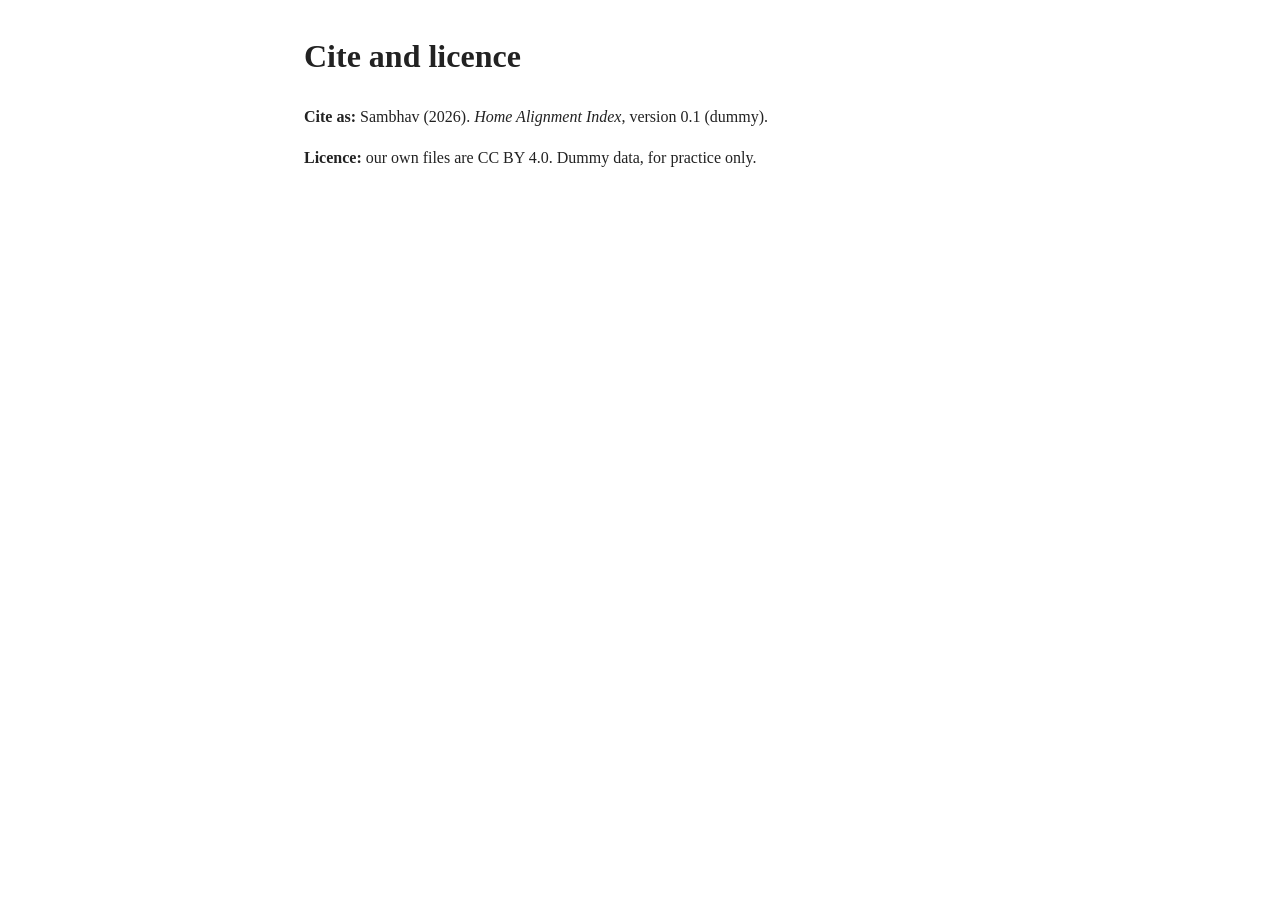
==== docs/cite.html @ 3af64b90 "Add files via upload" ====
<!DOCTYPE html>
<html xmlns="http://www.w3.org/1999/xhtml" lang="en" xml:lang="en"><head>

<meta charset="utf-8">
<meta name="generator" content="quarto-1.11.9">

<meta name="viewport" content="width=device-width, initial-scale=1.0, user-scalable=yes">


<title>Cite and licence – Home Alignment Index</title>
<style>
/* Default styles provided by pandoc.
** See https://pandoc.org/MANUAL.html#variables-for-html for config info.
*/
span.smallcaps{font-variant: small-caps;}
div.columns{display: flex; gap: 1.5em;}
div.column{flex: auto;}
@media screen {
div.columns{gap: min(4vw, 1.5em);}
div.column{overflow-x: auto;}
}
div.hanging-indent{margin-left: 1.5em; text-indent: -1.5em;}
ul.task-list{list-style: none;}
ul.task-list li input[type="checkbox"] {
  width: 0.8em;
  margin: 0 0.8em 0.2em -1em; /* quarto-specific, see https://github.com/quarto-dev/quarto-cli/issues/4556 */ 
  vertical-align: middle;
}
.display.math{display: block; text-align: center; margin: 0.5rem auto;}
</style>


<script src="site_libs/clipboard/clipboard.min.js"></script>
<script src="site_libs/quarto-html/tabby.min.js"></script>
<script src="site_libs/quarto-html/popper.min.js"></script>
<script src="site_libs/quarto-html/tippy.umd.min.js"></script>
<script src="site_libs/quarto-html/anchor.min.js"></script>
<link href="site_libs/quarto-html/tippy.css" rel="stylesheet">
<link href="site_libs/quarto-html/light-border.css" rel="stylesheet">
<link href="site_libs/quarto-html/quarto-html-640605f58ae58ee79329c070719e555b.min.css" rel="stylesheet" append-hash="true" data-mode="light">
<link href="site_libs/quarto-html/quarto-syntax-highlighting-63b5708e65d6cd79cd7618c58d0c21e7.css" rel="stylesheet" id="quarto-text-highlighting-styles">


<link rel="stylesheet" href="style.css">
</head>

<body>


<header id="title-block-header">
<h1 class="title">Cite and licence</h1>

</header>


<p><strong>Cite as:</strong> Sambhav (2026). <em>Home Alignment Index</em>, version 0.1 (dummy).</p>
<p><strong>Licence:</strong> our own files are CC BY 4.0. Dummy data, for practice only.</p>


<script id="quarto-html-after-body" type="application/javascript">
  window.document.addEventListener("DOMContentLoaded", function (event) {
    const tabsets =  window.document.querySelectorAll(".panel-tabset-tabby")
    tabsets.forEach(function(tabset) {
      const tabby = new Tabby('#' + tabset.id);
    });
    const icon = "";
    const anchorJS = new window.AnchorJS();
    anchorJS.options = {
      placement: 'right',
      icon: icon
    };
    anchorJS.add('.anchored');
    const isCodeAnnotation = (el) => {
      for (const clz of el.classList) {
        if (clz.startsWith('code-annotation-')) {                     
          return true;
        }
      }
      return false;
    }
    const onCopySuccess = function(e) {
      // button target
      const button = e.trigger;
      // don't keep focus
      button.blur();
      // flash "checked"
      button.classList.add('code-copy-button-checked');
      var currentTitle = button.getAttribute("title");
      button.setAttribute("title", "Copied!");
      let tooltip;
      if (window.bootstrap) {
        button.setAttribute("data-bs-toggle", "tooltip");
        button.setAttribute("data-bs-placement", "left");
        button.setAttribute("data-bs-title", "Copied!");
        tooltip = new bootstrap.Tooltip(button, 
          { trigger: "manual", 
            customClass: "code-copy-button-tooltip",
            offset: [0, -8]});
        tooltip.show();    
      }
      setTimeout(function() {
        if (tooltip) {
          tooltip.hide();
          button.removeAttribute("data-bs-title");
          button.removeAttribute("data-bs-toggle");
          button.removeAttribute("data-bs-placement");
        }
        button.setAttribute("title", currentTitle);
        button.classList.remove('code-copy-button-checked');
      }, 1000);
      // clear code selection
      e.clearSelection();
    }
    const getTextToCopy = function(trigger) {
      const outerScaffold = trigger.parentElement.cloneNode(true);
      const codeEl = outerScaffold.querySelector('code');
      for (const childEl of codeEl.children) {
        if (isCodeAnnotation(childEl)) {
          childEl.remove();
        }
      }
      return codeEl.innerText;
    }
    const clipboard = new window.ClipboardJS('.code-copy-button:not([data-in-quarto-modal])', {
      text: getTextToCopy
    });
    clipboard.on('success', onCopySuccess);
    if (window.document.getElementById('quarto-embedded-source-code-modal')) {
      const clipboardModal = new window.ClipboardJS('.code-copy-button[data-in-quarto-modal]', {
        text: getTextToCopy,
        container: window.document.getElementById('quarto-embedded-source-code-modal')
      });
      clipboardModal.on('success', onCopySuccess);
    }
      var localhostRegex = new RegExp(/^(?:http|https):\/\/localhost\:?[0-9]*\//);
      var mailtoRegex = new RegExp(/^mailto:/);
        var filterRegex = new RegExp('/' + window.location.host + '/');
      var isInternal = (href) => {
          return filterRegex.test(href) || localhostRegex.test(href) || mailtoRegex.test(href);
      }
      // Inspect non-navigation links and adorn them if external
      window.quartoDecorateExternalLinks = function (root) {
     var links = (root || window.document).querySelectorAll('a[href]:not(.nav-link):not(.navbar-brand):not(.toc-action):not(.sidebar-link):not(.sidebar-item-toggle):not(.pagination-link):not(.no-external):not([aria-hidden]):not(.dropdown-item):not(.quarto-navigation-tool):not(.about-link)');
      for (var i=0; i<links.length; i++) {
        const link = links[i];
        if (!isInternal(link.href)) {
          // undo the damage that might have been done by quarto-nav.js in the case of
          // links that we want to consider external
          if (link.dataset.originalHref !== undefined) {
            link.href = link.dataset.originalHref;
          }
          if (!link.classList.contains('no-external-icon')) {
          }
        }
      }
      };
      window.quartoDecorateExternalLinks(window.document);
    // Esc closes the popup (WCAG 1.4.13) and focus leaving both trigger and
    // popup closes it (WCAG 2.4.11); tippy handles neither for interactive popups.
    const hideOnEscAndFocusOut = {
      name: 'hideOnEscAndFocusOut',
      defaultValue: true,
      fn(instance) {
        const dismiss = () => {
          // A show scheduled by the trigger delay would otherwise reopen it
          instance.clearDelayTimeouts();
          instance.hide();
        };
        const onKeyDown = (event) => {
          if (event.key !== 'Escape') {
            return;
          }
          // Keep Esc from also reaching page handlers (e.g. reveal.js overview),
          // except an open reveal.js slide menu, which Esc should close too.
          // The menu handles keys only when its keyboard option is on.
          const menuHandlesEsc = window.Reveal?.getPlugin?.('menu')?.isOpen() &&
            window.Reveal.getConfig().menu?.keyboard !== false;
          if (!menuHandlesEsc) {
            event.stopPropagation();
          }
          if (instance.popper.contains(window.document.activeElement)) {
            // Disabled while refocusing so the focus trigger does not reopen it
            instance.disable();
            instance.reference.focus();
            instance.enable();
          }
          dismiss();
        };
        const onFocusOut = (event) => {
          const target = event.relatedTarget;
          if (target && !instance.reference.contains(target) &&
              !instance.popper.contains(target)) {
            dismiss();
          }
        };
        // On the trigger too: a click trigger (code-annotations: select) has no
        // blur handling. Attached for the instance's lifetime so leaving the
        // trigger also cancels a show still pending on the trigger delay.
        instance.reference.addEventListener('focusout', onFocusOut);
        return {
          onShow() {
            window.document.addEventListener('keydown', onKeyDown, true);
            instance.popper.addEventListener('focusout', onFocusOut);
          },
          onHide() {
            window.document.removeEventListener('keydown', onKeyDown, true);
            instance.popper.removeEventListener('focusout', onFocusOut);
          },
          onDestroy() {
            instance.reference.removeEventListener('focusout', onFocusOut);
          },
        };
      },
    };
    function tippyHover(el, contentFn, onTriggerFn, onUntriggerFn) {
      const config = {
        allowHTML: true,
        maxWidth: 500,
        delay: 100,
        arrow: false,
        appendTo: function(el) {
            return el.parentElement;
        },
        interactive: true,
        interactiveBorder: 10,
        theme: 'light-border',
        placement: 'bottom-start',
        plugins: [hideOnEscAndFocusOut],
      };
      if (contentFn) {
        config.content = contentFn;
      }
      if (onTriggerFn) {
        config.onTrigger = onTriggerFn;
      }
      if (onUntriggerFn) {
        config.onUntrigger = onUntriggerFn;
      }
      window.tippy(el, config); 
    }
    const noterefs = window.document.querySelectorAll('a[role="doc-noteref"]');
    for (var i=0; i<noterefs.length; i++) {
      const ref = noterefs[i];
      tippyHover(ref, function() {
        // use id or data attribute instead here
        let href = ref.getAttribute('data-footnote-href') || ref.getAttribute('href');
        try { href = new URL(href).hash; } catch {}
        const id = href.replace(/^#\/?/, "");
        const note = window.document.getElementById(id);
        if (note) {
          return note.innerHTML;
        } else {
          return "";
        }
      });
    }
    const xrefs = window.document.querySelectorAll('a.quarto-xref');
    const processXRef = (id, note) => {
      // Strip column container classes
      const stripColumnClz = (el) => {
        el.classList.remove("page-full", "page-columns");
        if (el.children) {
          for (const child of el.children) {
            stripColumnClz(child);
          }
        }
      }
      stripColumnClz(note)
      if (id === null || id.startsWith('sec-')) {
        // Special case sections, only their first couple elements
        const container = document.createElement("div");
        if (note.children && note.children.length > 2) {
          container.appendChild(note.children[0].cloneNode(true));
          for (let i = 1; i < note.children.length; i++) {
            const child = note.children[i];
            if (child.tagName === "P" && child.innerText === "") {
              continue;
            } else {
              container.appendChild(child.cloneNode(true));
              break;
            }
          }
          if (window.Quarto?.typesetMath) {
            window.Quarto.typesetMath(container);
          }
          return container.innerHTML
        } else {
          if (window.Quarto?.typesetMath) {
            window.Quarto.typesetMath(note);
          }
          return note.innerHTML;
        }
      } else {
        // Remove any anchor links if they are present
        const anchorLink = note.querySelector('a.anchorjs-link');
        if (anchorLink) {
          anchorLink.remove();
        }
        if (window.Quarto?.typesetMath) {
          window.Quarto.typesetMath(note);
        }
        if (note.classList.contains("callout")) {
          return note.outerHTML;
        } else {
          return note.innerHTML;
        }
      }
    }
    for (var i=0; i<xrefs.length; i++) {
      const xref = xrefs[i];
      tippyHover(xref, undefined, function(instance) {
        instance.disable();
        let url = xref.getAttribute('href');
        let hash = undefined; 
        if (url.startsWith('#')) {
          hash = url;
        } else {
          try { hash = new URL(url).hash; } catch {}
        }
        if (hash) {
          const id = hash.replace(/^#\/?/, "");
          const note = window.document.getElementById(id);
          if (note !== null) {
            try {
              const html = processXRef(id, note.cloneNode(true));
              instance.setContent(html);
            } finally {
              instance.enable();
              instance.show();
            }
          } else {
            // See if we can fetch this
            fetch(url.split('#')[0])
            .then(res => res.text())
            .then(html => {
              const parser = new DOMParser();
              const htmlDoc = parser.parseFromString(html, "text/html");
              const note = htmlDoc.getElementById(id);
              if (note !== null) {
                const html = processXRef(id, note);
                instance.setContent(html);
              } 
            }).finally(() => {
              instance.enable();
              instance.show();
            });
          }
        } else {
          // See if we can fetch a full url (with no hash to target)
          // This is a special case and we should probably do some content thinning / targeting
          fetch(url)
          .then(res => res.text())
          .then(html => {
            const parser = new DOMParser();
            const htmlDoc = parser.parseFromString(html, "text/html");
            const note = htmlDoc.querySelector('main.content');
            if (note !== null) {
              // This should only happen for chapter cross references
              // (since there is no id in the URL)
              // remove the first header
              if (note.children.length > 0 && note.children[0].tagName === "HEADER") {
                note.children[0].remove();
              }
              const html = processXRef(null, note);
              instance.setContent(html);
            } 
          }).finally(() => {
            instance.enable();
            instance.show();
          });
        }
      }, function(instance) {
      });
    }
        let selectedAnnoteEl;
        const selectorForAnnotation = ( cell, annotation) => {
          let cellAttr = 'data-code-cell="' + cell + '"';
          let lineAttr = 'data-code-annotation="' +  annotation + '"';
          const selector = 'span[' + cellAttr + '][' + lineAttr + ']';
          return selector;
        }
        const selectCodeLines = (annoteEl) => {
          const doc = window.document;
          const targetCell = annoteEl.getAttribute("data-target-cell");
          const targetAnnotation = annoteEl.getAttribute("data-target-annotation");
          const annoteSpan = window.document.querySelector(selectorForAnnotation(targetCell, targetAnnotation));
          const lines = annoteSpan.getAttribute("data-code-lines").split(",");
          const lineIds = lines.map((line) => {
            return targetCell + "-" + line;
          })
          // Each band is positioned against its own containing block, which is
          // not the offsetParent of the lines, so place it from client rects.
          const placeBand = (band, firstEl, lastEl, codeBlock) => {
            const container = band.offsetParent;
            if (container === null) {
              return;
            }
            const containerRect = container.getBoundingClientRect();
            // Reveal.js scales slides with a transform, so convert client
            // pixels back to the CSS pixels of the container.
            const scale = containerRect.height / container.offsetHeight || 1;
            const firstRect = firstEl.getBoundingClientRect();
            const lastRect = lastEl.getBoundingClientRect();
            const top = (firstRect.top - containerRect.top) / scale - container.clientTop + container.scrollTop;
            const height = (lastRect.bottom - firstRect.top) / scale;
            band.style.top = top - 2 + "px";
            band.style.height = height + 4 + "px";
            if (codeBlock) {
              // Without the copy button wrapper, the containing block is wider
              // than the code block, so span the code block explicitly.
              const blockRect = codeBlock.getBoundingClientRect();
              band.style.left = (blockRect.left - containerRect.left) / scale - container.clientLeft + container.scrollLeft + "px";
              band.style.width = blockRect.width / scale + "px";
            }
          };
          if (lineIds.length > 0) {
            const el = window.document.getElementById(lineIds[0]);
            const lastEl = window.document.getElementById(lineIds[lineIds.length - 1]);
            const parent = el.parentElement.parentElement;
            // cook up a div (if necessary) and position it
            let div = window.document.getElementById("code-annotation-line-highlight");
            if (div === null) {
              div = window.document.createElement("div");
              div.setAttribute("id", "code-annotation-line-highlight");
              div.style.position = 'absolute';
              parent.appendChild(div);
            }
            placeBand(div, el, lastEl, parent.closest("div.sourceCode") || parent);
            let gutterDiv = window.document.getElementById("code-annotation-line-highlight-gutter");
            if (gutterDiv === null) {
              gutterDiv = window.document.createElement("div");
              gutterDiv.setAttribute("id", "code-annotation-line-highlight-gutter");
              gutterDiv.style.position = 'absolute';
              const codeCell = window.document.getElementById(targetCell);
              const gutter = codeCell.querySelector('.code-annotation-gutter');
              gutter.appendChild(gutterDiv);
            }
            placeBand(gutterDiv, el, lastEl);
            selectedAnnoteEl = annoteEl;
          }
        };
        const unselectCodeLines = () => {
          const elementsIds = ["code-annotation-line-highlight", "code-annotation-line-highlight-gutter"];
          elementsIds.forEach((elId) => {
            const div = window.document.getElementById(elId);
            if (div) {
              div.remove();
            }
          });
          selectedAnnoteEl = undefined;
        };
          // Handle positioning of the toggle
      window.addEventListener(
        "resize",
        throttle(() => {
          elRect = undefined;
          if (selectedAnnoteEl) {
            selectCodeLines(selectedAnnoteEl);
          }
        }, 10)
      );
      function throttle(fn, ms) {
      let throttle = false;
      let timer;
        return (...args) => {
          if(!throttle) { // first call gets through
              fn.apply(this, args);
              throttle = true;
          } else { // all the others get throttled
              if(timer) clearTimeout(timer); // cancel #2
              timer = setTimeout(() => {
                fn.apply(this, args);
                timer = throttle = false;
              }, ms);
          }
        };
      }
        // Attach click handler to the DT
        const annoteDls = window.document.querySelectorAll('dt[data-target-cell]');
        for (const annoteDlNode of annoteDls) {
          annoteDlNode.addEventListener('click', (event) => {
            const clickedEl = event.target;
            if (clickedEl !== selectedAnnoteEl) {
              unselectCodeLines();
              const activeEl = window.document.querySelector('dt[data-target-cell].code-annotation-active');
              if (activeEl) {
                activeEl.classList.remove('code-annotation-active');
              }
              selectCodeLines(clickedEl);
              clickedEl.classList.add('code-annotation-active');
            } else {
              // Unselect the line
              unselectCodeLines();
              clickedEl.classList.remove('code-annotation-active');
            }
          });
        }
    const findCites = (el) => {
      const parentEl = el.parentElement;
      if (parentEl) {
        const cites = parentEl.dataset.cites;
        if (cites) {
          return {
            el,
            cites: cites.split(' ')
          };
        } else {
          return findCites(el.parentElement)
        }
      } else {
        return undefined;
      }
    };
    var bibliorefs = window.document.querySelectorAll('a[role="doc-biblioref"]');
    for (var i=0; i<bibliorefs.length; i++) {
      const ref = bibliorefs[i];
      const citeInfo = findCites(ref);
      if (citeInfo) {
        tippyHover(citeInfo.el, function() {
          var popup = window.document.createElement('div');
          citeInfo.cites.forEach(function(cite) {
            var citeDiv = window.document.createElement('div');
            citeDiv.classList.add('hanging-indent');
            citeDiv.classList.add('csl-entry');
            var biblioDiv = window.document.getElementById('ref-' + cite);
            if (biblioDiv) {
              citeDiv.innerHTML = biblioDiv.innerHTML;
            }
            popup.appendChild(citeDiv);
          });
          return popup.innerHTML;
        });
      }
    }
  });
  </script>




</body></html>
---- docs/site_libs/quarto-html/tippy.css ----
.tippy-box[data-animation=fade][data-state=hidden]{opacity:0}[data-tippy-root]{max-width:calc(100vw - 10px)}.tippy-box{position:relative;background-color:#333;color:#fff;border-radius:4px;font-size:14px;line-height:1.4;white-space:normal;outline:0;transition-property:transform,visibility,opacity}.tippy-box[data-placement^=top]>.tippy-arrow{bottom:0}.tippy-box[data-placement^=top]>.tippy-arrow:before{bottom:-7px;left:0;border-width:8px 8px 0;border-top-color:initial;transform-origin:center top}.tippy-box[data-placement^=bottom]>.tippy-arrow{top:0}.tippy-box[data-placement^=bottom]>.tippy-arrow:before{top:-7px;left:0;border-width:0 8px 8px;border-bottom-color:initial;transform-origin:center bottom}.tippy-box[data-placement^=left]>.tippy-arrow{right:0}.tippy-box[data-placement^=left]>.tippy-arrow:before{border-width:8px 0 8px 8px;border-left-color:initial;right:-7px;transform-origin:center left}.tippy-box[data-placement^=right]>.tippy-arrow{left:0}.tippy-box[data-placement^=right]>.tippy-arrow:before{left:-7px;border-width:8px 8px 8px 0;border-right-color:initial;transform-origin:center right}.tippy-box[data-inertia][data-state=visible]{transition-timing-function:cubic-bezier(.54,1.5,.38,1.11)}.tippy-arrow{width:16px;height:16px;color:#333}.tippy-arrow:before{content:"";position:absolute;border-color:transparent;border-style:solid}.tippy-content{position:relative;padding:5px 9px;z-index:1}
---- docs/site_libs/quarto-html/light-border.css ----
.tippy-box[data-theme~=light-border]{background-color:#fff;background-clip:padding-box;border:1px solid rgba(0,8,16,.15);color:#333;box-shadow:0 4px 14px -2px rgba(0,8,16,.08)}.tippy-box[data-theme~=light-border]>.tippy-backdrop{background-color:#fff}.tippy-box[data-theme~=light-border]>.tippy-arrow:after,.tippy-box[data-theme~=light-border]>.tippy-svg-arrow:after{content:"";position:absolute;z-index:-1}.tippy-box[data-theme~=light-border]>.tippy-arrow:after{border-color:transparent;border-style:solid}.tippy-box[data-theme~=light-border][data-placement^=top]>.tippy-arrow:before{border-top-color:#fff}.tippy-box[data-theme~=light-border][data-placement^=top]>.tippy-arrow:after{border-top-color:rgba(0,8,16,.2);border-width:7px 7px 0;top:17px;left:1px}.tippy-box[data-theme~=light-border][data-placement^=top]>.tippy-svg-arrow>svg{top:16px}.tippy-box[data-theme~=light-border][data-placement^=top]>.tippy-svg-arrow:after{top:17px}.tippy-box[data-theme~=light-border][data-placement^=bottom]>.tippy-arrow:before{border-bottom-color:#fff;bottom:16px}.tippy-box[data-theme~=light-border][data-placement^=bottom]>.tippy-arrow:after{border-bottom-color:rgba(0,8,16,.2);border-width:0 7px 7px;bottom:17px;left:1px}.tippy-box[data-theme~=light-border][data-placement^=bottom]>.tippy-svg-arrow>svg{bottom:16px}.tippy-box[data-theme~=light-border][data-placement^=bottom]>.tippy-svg-arrow:after{bottom:17px}.tippy-box[data-theme~=light-border][data-placement^=left]>.tippy-arrow:before{border-left-color:#fff}.tippy-box[data-theme~=light-border][data-placement^=left]>.tippy-arrow:after{border-left-color:rgba(0,8,16,.2);border-width:7px 0 7px 7px;left:17px;top:1px}.tippy-box[data-theme~=light-border][data-placement^=left]>.tippy-svg-arrow>svg{left:11px}.tippy-box[data-theme~=light-border][data-placement^=left]>.tippy-svg-arrow:after{left:12px}.tippy-box[data-theme~=light-border][data-placement^=right]>.tippy-arrow:before{border-right-color:#fff;right:16px}.tippy-box[data-theme~=light-border][data-placement^=right]>.tippy-arrow:after{border-width:7px 7px 7px 0;right:17px;top:1px;border-right-color:rgba(0,8,16,.2)}.tippy-box[data-theme~=light-border][data-placement^=right]>.tippy-svg-arrow>svg{right:11px}.tippy-box[data-theme~=light-border][data-placement^=right]>.tippy-svg-arrow:after{right:12px}.tippy-box[data-theme~=light-border]>.tippy-svg-arrow{fill:#fff}.tippy-box[data-theme~=light-border]>.tippy-svg-arrow:after{background-image:url([data-uri]);background-size:16px 6px;width:16px;height:6px}
---- docs/site_libs/quarto-html/quarto-html-640605f58ae58ee79329c070719e555b.min.css ----
.top-right{position:absolute;top:1em;right:1em}.visually-hidden{border:0;clip:rect(0 0 0 0);height:auto;margin:0;overflow:hidden;padding:0;position:absolute;width:1px;white-space:nowrap}.hidden{display:none !important}.zindex-bottom{z-index:-1 !important}figure.figure{display:block}.quarto-layout-panel{margin-bottom:1em}.quarto-layout-panel>figure{width:100%}.quarto-layout-panel>figure>figcaption,.quarto-layout-panel>.panel-caption{margin-top:10pt}.quarto-layout-panel>.table-caption{margin-top:0px}.table-caption p{margin-bottom:.5em}.quarto-layout-row{display:flex;flex-direction:row;align-items:flex-start}.quarto-layout-valign-top{align-items:flex-start}.quarto-layout-valign-bottom{align-items:flex-end}.quarto-layout-valign-center{align-items:center}.quarto-layout-cell{position:relative;margin-right:20px}.quarto-layout-cell:last-child{margin-right:0}.quarto-layout-cell figure,.quarto-layout-cell>p{margin:.2em}.quarto-layout-cell img{max-width:100%}.quarto-layout-cell .html-widget{width:100% !important}.quarto-layout-cell div figure p{margin:0}.quarto-layout-cell figure{display:block;margin-inline-start:0;margin-inline-end:0}.quarto-layout-cell table{display:inline-table}.quarto-layout-cell-subref figcaption,figure .quarto-layout-row figure figcaption{text-align:center;font-style:italic}.quarto-figure{position:relative;margin-bottom:1em}.quarto-figure>figure{width:100%;margin-bottom:0}.quarto-figure-left>figure>p,.quarto-figure-left>figure>div{text-align:left}.quarto-figure-center>figure>p,.quarto-figure-center>figure>div{text-align:center}.quarto-figure-right>figure>p,.quarto-figure-right>figure>div{text-align:right}.quarto-figure>figure>div.cell-annotation,.quarto-figure>figure>div code{text-align:left}figure>p:empty{display:none}figure>p:first-child{margin-top:0;margin-bottom:0}figure>figcaption.quarto-float-caption-bottom{margin-bottom:.5em}figure>figcaption.quarto-float-caption-top{margin-top:.5em}div[id^=tbl-]{position:relative}.quarto-figure>.anchorjs-link{position:absolute;top:.6em;right:.5em}div[id^=tbl-]>.anchorjs-link{position:absolute;top:.7em;right:.3em}.quarto-figure:hover>.anchorjs-link,div[id^=tbl-]:hover>.anchorjs-link,h2:hover>.anchorjs-link,h3:hover>.anchorjs-link,h4:hover>.anchorjs-link,h5:hover>.anchorjs-link,h6:hover>.anchorjs-link,.reveal-anchorjs-link>.anchorjs-link{opacity:1}#title-block-header{margin-block-end:1rem;position:relative;margin-top:-1px}#title-block-header .abstract{margin-block-start:1rem}#title-block-header .abstract .abstract-title{font-weight:600}#title-block-header a{text-decoration:none}#title-block-header .author,#title-block-header .date,#title-block-header .doi{margin-block-end:.2rem}#title-block-header .quarto-title-block>div{display:flex}#title-block-header .quarto-title-block>div>h1{flex-grow:1}#title-block-header .quarto-title-block>div>button{flex-shrink:0;height:2.25rem;margin-top:0}tr.header>th>p:last-of-type{margin-bottom:0px}table,table.table{margin-top:.5rem;margin-bottom:.5rem}caption,.table-caption{padding-top:.5rem;padding-bottom:.5rem;text-align:center}figure.quarto-float-tbl figcaption.quarto-float-caption-top{margin-top:.5rem;margin-bottom:.25rem;text-align:center}figure.quarto-float-tbl figcaption.quarto-float-caption-bottom{padding-top:.25rem;margin-bottom:.5rem;text-align:center}.utterances{max-width:none;margin-left:-8px}iframe{margin-bottom:1em}details{margin-bottom:1em}details[show]{margin-bottom:0}details>summary{color:rgb(110.5,110.5,110.5)}details>summary>p:only-child{display:inline}div.code-copy-outer-scaffold{position:relative}dd code:not(.sourceCode),p code:not(.sourceCode){white-space:pre-wrap}code{white-space:pre}@media print{code{white-space:pre-wrap}}pre>code{display:block}pre>code.sourceCode{white-space:pre}pre>code.sourceCode>span>a:first-child::before{text-decoration:none}pre.code-overflow-wrap>code.sourceCode{white-space:pre-wrap}pre.code-overflow-scroll>code.sourceCode{white-space:pre}code a:any-link{color:inherit;text-decoration:none}code a:hover{color:inherit;text-decoration:underline}ul.task-list{padding-left:1em}[data-tippy-root]{display:inline-block}.tippy-content .footnote-back{display:none}.footnote-back{margin-left:.2em}.tippy-content{overflow-x:auto}.quarto-embedded-source-code{display:none}.quarto-unresolved-ref{font-weight:600}.quarto-cover-image{max-width:35%;float:right;margin-left:30px}.cell-output-display .widget-subarea{margin-bottom:1em}.cell-output-display:not(.no-overflow-x),.knitsql-table:not(.no-overflow-x){overflow-x:auto}.panel-input{margin-bottom:1em}.panel-input>div,.panel-input>div>div{display:inline-block;vertical-align:top;padding-right:12px}.panel-input>p:last-child{margin-bottom:0}.layout-sidebar{margin-bottom:1em}.layout-sidebar .tab-content{border:none}.tab-content>.page-columns.active{display:grid}div.sourceCode>iframe{width:100%;height:300px;margin-bottom:-0.5em}a{text-underline-offset:3px}.callout pre.sourceCode{padding-left:0}div.ansi-escaped-output{font-family:monospace;display:block}/*!
*
* ansi colors from IPython notebook's
*
* we also add `bright-[color]-` synonyms for the `-[color]-intense` classes since
* that seems to be what ansi_up emits
*
*/.ansi-black-fg{color:#3e424d}.ansi-black-bg{background-color:#3e424d}.ansi-black-intense-black,.ansi-bright-black-fg{color:#282c36}.ansi-black-intense-black,.ansi-bright-black-bg{background-color:#282c36}.ansi-red-fg{color:#e75c58}.ansi-red-bg{background-color:#e75c58}.ansi-red-intense-red,.ansi-bright-red-fg{color:#b22b31}.ansi-red-intense-red,.ansi-bright-red-bg{background-color:#b22b31}.ansi-green-fg{color:#00a250}.ansi-green-bg{background-color:#00a250}.ansi-green-intense-green,.ansi-bright-green-fg{color:#007427}.ansi-green-intense-green,.ansi-bright-green-bg{background-color:#007427}.ansi-yellow-fg{color:#ddb62b}.ansi-yellow-bg{background-color:#ddb62b}.ansi-yellow-intense-yellow,.ansi-bright-yellow-fg{color:#b27d12}.ansi-yellow-intense-yellow,.ansi-bright-yellow-bg{background-color:#b27d12}.ansi-blue-fg{color:#208ffb}.ansi-blue-bg{background-color:#208ffb}.ansi-blue-intense-blue,.ansi-bright-blue-fg{color:#0065ca}.ansi-blue-intense-blue,.ansi-bright-blue-bg{background-color:#0065ca}.ansi-magenta-fg{color:#d160c4}.ansi-magenta-bg{background-color:#d160c4}.ansi-magenta-intense-magenta,.ansi-bright-magenta-fg{color:#a03196}.ansi-magenta-intense-magenta,.ansi-bright-magenta-bg{background-color:#a03196}.ansi-cyan-fg{color:#60c6c8}.ansi-cyan-bg{background-color:#60c6c8}.ansi-cyan-intense-cyan,.ansi-bright-cyan-fg{color:#258f8f}.ansi-cyan-intense-cyan,.ansi-bright-cyan-bg{background-color:#258f8f}.ansi-white-fg{color:#c5c1b4}.ansi-white-bg{background-color:#c5c1b4}.ansi-white-intense-white,.ansi-bright-white-fg{color:#a1a6b2}.ansi-white-intense-white,.ansi-bright-white-bg{background-color:#a1a6b2}.ansi-default-inverse-fg{color:#fff}.ansi-default-inverse-bg{background-color:#000}.ansi-bold{font-weight:bold}.ansi-underline{text-decoration:underline}:root{--quarto-body-bg: #fff;--quarto-body-color: #222;--quarto-text-muted: rgb(110.5, 110.5, 110.5);--quarto-border-color: rgb(110.5, 110.5, 110.5);--quarto-border-width: 1px;--quarto-border-radius: 4px}table.gt_table{color:var(--quarto-body-color);font-size:1em;width:100%;background-color:rgba(0,0,0,0);border-top-width:inherit;border-bottom-width:inherit;border-color:var(--quarto-border-color)}table.gt_table th.gt_column_spanner_outer{color:var(--quarto-body-color);background-color:rgba(0,0,0,0);border-top-width:inherit;border-bottom-width:inherit;border-color:var(--quarto-border-color)}table.gt_table th.gt_col_heading{color:var(--quarto-body-color);font-weight:bold;background-color:rgba(0,0,0,0)}table.gt_table thead.gt_col_headings{border-bottom:1px solid currentColor;border-top-width:inherit;border-top-color:var(--quarto-border-color)}table.gt_table thead.gt_col_headings:not(:first-child){border-top-width:1px;border-top-color:var(--quarto-border-color)}table.gt_table td.gt_row{border-bottom-width:1px;border-bottom-color:var(--quarto-border-color);border-top-width:0px}table.gt_table tbody.gt_table_body{border-top-width:1px;border-bottom-width:1px;border-bottom-color:var(--quarto-border-color);border-top-color:currentColor}div.columns{display:initial;gap:initial}div.column{display:inline-block;overflow-x:initial;vertical-align:top;width:50%}.code-annotation-tip-content{word-wrap:break-word}.code-annotation-container-hidden{display:none !important}dl.code-annotation-container-grid{display:grid;grid-template-columns:min-content auto}dl.code-annotation-container-grid dt{grid-column:1}dl.code-annotation-container-grid dd{grid-column:2}pre.sourceCode.code-annotation-code{padding-right:0}code.sourceCode .code-annotation-anchor{z-index:100;position:relative;float:right;background-color:rgba(0,0,0,0)}input[type=checkbox]{margin-right:.5ch}:root{--mermaid-bg-color: #fff;--mermaid-edge-color: #999;--mermaid-node-fg-color: #222;--mermaid-fg-color: #222;--mermaid-fg-color--lighter: rgb(59.5, 59.5, 59.5);--mermaid-fg-color--lightest: #555555;--mermaid-font-family: sans-serif;--mermaid-label-bg-color: #fff;--mermaid-label-fg-color: #468;--mermaid-node-bg-color: rgba(68, 102, 136, 0.1);--mermaid-node-fg-color: #222}@media print{:root{font-size:11pt}#quarto-sidebar,#TOC,.nav-page{display:none}.page-columns .content{grid-column-start:page-start}.fixed-top{position:relative}.panel-caption,.figure-caption,figcaption{color:#666}}body.quarto-light .dark-content{display:none !important}body.quarto-dark .light-content{display:none !important}.code-copy-button{position:absolute;top:0;right:0;border:0;margin-top:5px;margin-right:5px;background-color:rgba(0,0,0,0);z-index:3}.code-copy-button-tooltip{font-size:.75em}div.code-copy-outer-scaffold:hover>.code-copy-button>.bi::before{display:inline-block;height:1rem;width:1rem;content:"";vertical-align:-0.125em;background-image:url('data:image/svg+xml,<svg xmlns="http://www.w3.org/2000/svg" width="16" height="16" fill="rgb(111, 111, 111)" viewBox="0 0 16 16"><path d="M4 1.5H3a2 2 0 0 0-2 2V14a2 2 0 0 0 2 2h10a2 2 0 0 0 2-2V3.5a2 2 0 0 0-2-2h-1v1h1a1 1 0 0 1 1 1V14a1 1 0 0 1-1 1H3a1 1 0 0 1-1-1V3.5a1 1 0 0 1 1-1h1v-1z"/><path d="M9.5 1a.5.5 0 0 1 .5.5v1a.5.5 0 0 1-.5.5h-3a.5.5 0 0 1-.5-.5v-1a.5.5 0 0 1 .5-.5h3zm-3-1A1.5 1.5 0 0 0 5 1.5v1A1.5 1.5 0 0 0 6.5 4h3A1.5 1.5 0 0 0 11 2.5v-1A1.5 1.5 0 0 0 9.5 0h-3z"/></svg>');background-repeat:no-repeat;background-size:1rem 1rem}div.code-copy-outer-scaffold:hover>.code-copy-button-checked>.bi::before{background-image:url('data:image/svg+xml,<svg xmlns="http://www.w3.org/2000/svg" width="16" height="16" fill="rgb(111, 111, 111)" viewBox="0 0 16 16"><path d="M13.854 3.646a.5.5 0 0 1 0 .708l-7 7a.5.5 0 0 1-.708 0l-3.5-3.5a.5.5 0 1 1 .708-.708L6.5 10.293l6.646-6.647a.5.5 0 0 1 .708 0z"/></svg>')}div.code-copy-outer-scaffold:hover>.code-copy-button:hover>.bi::before{background-image:url('data:image/svg+xml,<svg xmlns="http://www.w3.org/2000/svg" width="16" height="16" fill="rgb(13, 110, 253)" viewBox="0 0 16 16"><path d="M4 1.5H3a2 2 0 0 0-2 2V14a2 2 0 0 0 2 2h10a2 2 0 0 0 2-2V3.5a2 2 0 0 0-2-2h-1v1h1a1 1 0 0 1 1 1V14a1 1 0 0 1-1 1H3a1 1 0 0 1-1-1V3.5a1 1 0 0 1 1-1h1v-1z"/><path d="M9.5 1a.5.5 0 0 1 .5.5v1a.5.5 0 0 1-.5.5h-3a.5.5 0 0 1-.5-.5v-1a.5.5 0 0 1 .5-.5h3zm-3-1A1.5 1.5 0 0 0 5 1.5v1A1.5 1.5 0 0 0 6.5 4h3A1.5 1.5 0 0 0 11 2.5v-1A1.5 1.5 0 0 0 9.5 0h-3z"/></svg>')}div.code-copy-outer-scaffold:hover>.code-copy-button-checked:hover>.bi::before{background-image:url('data:image/svg+xml,<svg xmlns="http://www.w3.org/2000/svg" width="16" height="16" fill="rgb(13, 110, 253)"  viewBox="0 0 16 16"><path d="M13.854 3.646a.5.5 0 0 1 0 .708l-7 7a.5.5 0 0 1-.708 0l-3.5-3.5a.5.5 0 1 1 .708-.708L6.5 10.293l6.646-6.647a.5.5 0 0 1 .708 0z"/></svg>')}.panel-tabset [role=tablist]{border-bottom:1px solid #dee2e6;list-style:none;margin:0;padding:0;width:100%}.panel-tabset [role=tablist] *{-webkit-box-sizing:border-box;box-sizing:border-box}@media(min-width: 30em){.panel-tabset [role=tablist] li{display:inline-block}}.panel-tabset [role=tab]{border:1px solid rgba(0,0,0,0);border-top-color:#dee2e6;display:block;padding:.5em 1em;text-decoration:none}@media(min-width: 30em){.panel-tabset [role=tab]{border-top-color:rgba(0,0,0,0);display:inline-block;margin-bottom:-1px}}.panel-tabset [role=tab][aria-selected=true]{background-color:#dee2e6}@media(min-width: 30em){.panel-tabset [role=tab][aria-selected=true]{background-color:rgba(0,0,0,0);border:1px solid #dee2e6;border-bottom-color:#fff}}@media(min-width: 30em){.panel-tabset [role=tab]:hover:not([aria-selected=true]){border:1px solid #dee2e6}}.img-fluid{max-width:100%;height:auto}:root{--quarto-scss-export-body-bg: #fff;--quarto-scss-export-body-color: #222;--quarto-scss-export-text-muted: rgb(110.5, 110.5, 110.5);--quarto-scss-export-border-color: rgb(110.5, 110.5, 110.5);--quarto-scss-export-table-border-color: rgb(110.5, 110.5, 110.5);--quarto-scss-export-btn-code-copy-color: rgb(110.5, 110.5, 110.5);--quarto-scss-export-btn-code-copy-color-active: #0d6efd;--quarto-scss-export-primary: #468;--quarto-scss-export-secondary: #999;--quarto-scss-export-mermaid-bg-color: #fff;--quarto-scss-export-mermaid-edge-color: #999;--quarto-scss-export-mermaid-node-fg-color: #222;--quarto-scss-export-mermaid-fg-color: #222;--quarto-scss-export-mermaid-fg-color--lighter: rgb(59.5, 59.5, 59.5);--quarto-scss-export-mermaid-fg-color--lightest: #555555;--quarto-scss-export-mermaid-label-bg-color: #fff;--quarto-scss-export-mermaid-label-fg-color: #468;--quarto-scss-export-mermaid-node-bg-color: rgba(68, 102, 136, 0.1);--quarto-scss-export-tabset-border-color: rgb(222, 226, 230)}
---- docs/site_libs/quarto-html/quarto-syntax-highlighting-63b5708e65d6cd79cd7618c58d0c21e7.css ----
/* quarto syntax highlight colors */
:root {
  --quarto-hl-ot-color: #003B4F;
  --quarto-hl-at-color: #657422;
  --quarto-hl-ss-color: #20794D;
  --quarto-hl-an-color: #5E5E5E;
  --quarto-hl-fu-color: #4758AB;
  --quarto-hl-st-color: #20794D;
  --quarto-hl-cf-color: #003B4F;
  --quarto-hl-op-color: #5E5E5E;
  --quarto-hl-er-color: #AD0000;
  --quarto-hl-bn-color: #AD0000;
  --quarto-hl-al-color: #AD0000;
  --quarto-hl-va-color: #111111;
  --quarto-hl-bu-color: inherit;
  --quarto-hl-ex-color: inherit;
  --quarto-hl-pp-color: #AD0000;
  --quarto-hl-in-color: #5E5E5E;
  --quarto-hl-vs-color: #20794D;
  --quarto-hl-wa-color: #5E5E5E;
  --quarto-hl-do-color: #5E5E5E;
  --quarto-hl-im-color: #00769E;
  --quarto-hl-ch-color: #20794D;
  --quarto-hl-dt-color: #AD0000;
  --quarto-hl-fl-color: #AD0000;
  --quarto-hl-co-color: #5E5E5E;
  --quarto-hl-cv-color: #5E5E5E;
  --quarto-hl-cn-color: #8f5902;
  --quarto-hl-sc-color: #5E5E5E;
  --quarto-hl-dv-color: #AD0000;
  --quarto-hl-kw-color: #003B4F;
}

/* other quarto variables */
:root {
  --quarto-font-monospace: SFMono-Regular, Menlo, Monaco, Consolas, "Liberation Mono", "Courier New", monospace;
}

/* syntax highlight based on Pandoc's rules */
pre > code.sourceCode > span {
  color: #003B4F;
}

code.sourceCode > span {
  color: #003B4F;
}

div.sourceCode,
div.sourceCode pre.sourceCode {
  color: #003B4F;
}

/* Normal */
code span {
  color: #003B4F;
}

/* Alert */
code span.al {
  color: #AD0000;
  font-style: inherit;
}

/* Annotation */
code span.an {
  color: #5E5E5E;
  font-style: inherit;
}

/* Attribute */
code span.at {
  color: #657422;
  font-style: inherit;
}

/* BaseN */
code span.bn {
  color: #AD0000;
  font-style: inherit;
}

/* BuiltIn */
code span.bu {
  font-style: inherit;
}

/* ControlFlow */
code span.cf {
  color: #003B4F;
  font-weight: bold;
  font-style: inherit;
}

/* Char */
code span.ch {
  color: #20794D;
  font-style: inherit;
}

/* Constant */
code span.cn {
  color: #8f5902;
  font-style: inherit;
}

/* Comment */
code span.co {
  color: #5E5E5E;
  font-style: inherit;
}

/* CommentVar */
code span.cv {
  color: #5E5E5E;
  font-style: italic;
}

/* Documentation */
code span.do {
  color: #5E5E5E;
  font-style: italic;
}

/* DataType */
code span.dt {
  color: #AD0000;
  font-style: inherit;
}

/* DecVal */
code span.dv {
  color: #AD0000;
  font-style: inherit;
}

/* Error */
code span.er {
  color: #AD0000;
  font-style: inherit;
}

/* Extension */
code span.ex {
  font-style: inherit;
}

/* Float */
code span.fl {
  color: #AD0000;
  font-style: inherit;
}

/* Function */
code span.fu {
  color: #4758AB;
  font-style: inherit;
}

/* Import */
code span.im {
  color: #00769E;
  font-style: inherit;
}

/* Information */
code span.in {
  color: #5E5E5E;
  font-style: inherit;
}

/* Keyword */
code span.kw {
  color: #003B4F;
  font-weight: bold;
  font-style: inherit;
}

/* Operator */
code span.op {
  color: #5E5E5E;
  font-style: inherit;
}

/* Other */
code span.ot {
  color: #003B4F;
  font-style: inherit;
}

/* Preprocessor */
code span.pp {
  color: #AD0000;
  font-style: inherit;
}

/* SpecialChar */
code span.sc {
  color: #5E5E5E;
  font-style: inherit;
}

/* SpecialString */
code span.ss {
  color: #20794D;
  font-style: inherit;
}

/* String */
code span.st {
  color: #20794D;
  font-style: inherit;
}

/* Variable */
code span.va {
  color: #111111;
  font-style: inherit;
}

/* VerbatimString */
code span.vs {
  color: #20794D;
  font-style: inherit;
}

/* Warning */
code span.wa {
  color: #5E5E5E;
  font-style: italic;
}

.prevent-inlining {
  content: "</";
}

/*# sourceMappingURL=054cc16b9e9817627be6994582d2ffb5.css.map */
---- docs/style.css ----
body { font-family: Georgia, serif; max-width: 42rem; margin: 2rem auto; padding: 0 1rem; line-height: 1.6; color: #222; }
a { color: #1a4d8f; }
table { border-collapse: collapse; margin: 1rem 0; }
th, td { border: 1px solid #999; padding: .35rem .6rem; text-align: left; }
th { background: #eee; }
nav.navbar { margin-bottom: 1.5rem; }
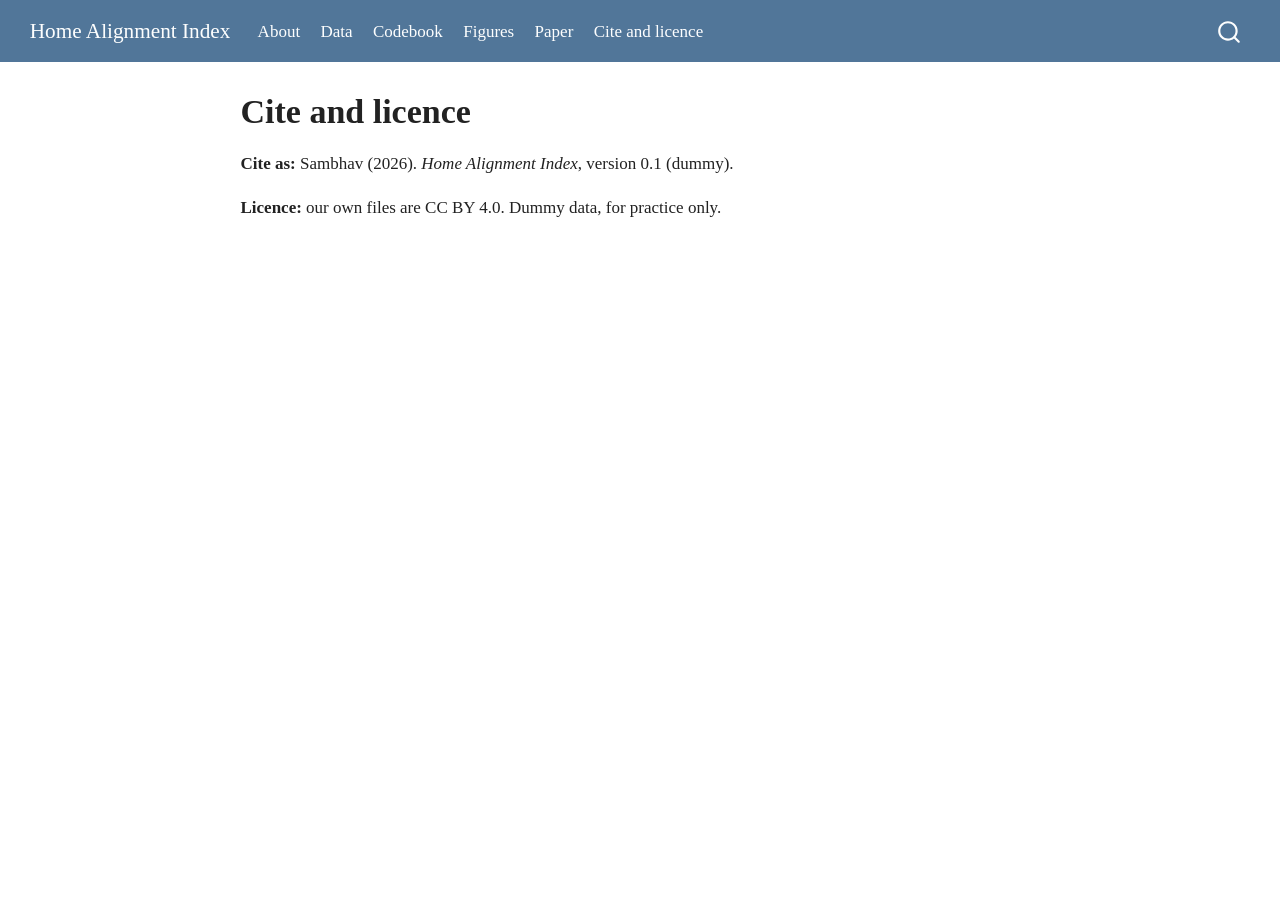
==== commit 97fac795: "Add files via upload" ====
--- a/docs/cite.html
+++ b/docs/cite.html
@@ -26,29 +26,130 @@
   margin: 0 0.8em 0.2em -1em; /* quarto-specific, see https://github.com/quarto-dev/quarto-cli/issues/4556 */ 
   vertical-align: middle;
 }
-.display.math{display: block; text-align: center; margin: 0.5rem auto;}
 </style>
 
 
+<script src="site_libs/quarto-nav/quarto-nav.js"></script>
+<script src="site_libs/quarto-nav/headroom.min.js"></script>
 <script src="site_libs/clipboard/clipboard.min.js"></script>
-<script src="site_libs/quarto-html/tabby.min.js"></script>
+<script src="site_libs/quarto-search/autocomplete.umd.js"></script>
+<script src="site_libs/quarto-search/fuse.min.js"></script>
+<script src="site_libs/quarto-search/quarto-search.js"></script>
+<meta name="quarto:offset" content="./">
+<script src="site_libs/quarto-html/quarto.js" type="module"></script>
+<script src="site_libs/quarto-html/tabsets/tabsets.js" type="module"></script>
+<script src="site_libs/quarto-html/scrollable-regions/scrollable-regions.js" type="module"></script>
 <script src="site_libs/quarto-html/popper.min.js"></script>
 <script src="site_libs/quarto-html/tippy.umd.min.js"></script>
 <script src="site_libs/quarto-html/anchor.min.js"></script>
 <link href="site_libs/quarto-html/tippy.css" rel="stylesheet">
-<link href="site_libs/quarto-html/light-border.css" rel="stylesheet">
-<link href="site_libs/quarto-html/quarto-html-640605f58ae58ee79329c070719e555b.min.css" rel="stylesheet" append-hash="true" data-mode="light">
 <link href="site_libs/quarto-html/quarto-syntax-highlighting-63b5708e65d6cd79cd7618c58d0c21e7.css" rel="stylesheet" id="quarto-text-highlighting-styles">
+<script src="site_libs/bootstrap/bootstrap.min.js"></script>
+<link href="site_libs/bootstrap/bootstrap-icons.css" rel="stylesheet">
+<link href="site_libs/bootstrap/bootstrap-8a6c6d3613ab290d596ef53e5f3d5925.min.css" rel="stylesheet" append-hash="true" id="quarto-bootstrap" data-mode="light">
+<script id="quarto-search-options" type="application/json">{
+  "location": "navbar",
+  "copy-button": false,
+  "collapse-after": 3,
+  "panel-placement": "end",
+  "type": "overlay",
+  "limit": 50,
+  "keyboard-shortcut": [
+    "f",
+    "/",
+    "s"
+  ],
+  "show-item-context": false,
+  "language": {
+    "search-no-results-text": "No results",
+    "search-matching-documents-text": "matching documents",
+    "search-copy-link-title": "Copy link to search",
+    "search-hide-matches-text": "Hide additional matches",
+    "search-more-match-text": "more match in this document",
+    "search-more-matches-text": "more matches in this document",
+    "search-clear-button-title": "Clear",
+    "search-text-placeholder": "",
+    "search-detached-cancel-button-title": "Cancel",
+    "search-submit-button-title": "Submit",
+    "search-label": "Search"
+  }
+}</script>
 
 
 <link rel="stylesheet" href="style.css">
 </head>
 
-<body>
-
-
-<header id="title-block-header">
+<body class="nav-fixed fullcontent quarto-light"><a id="quarto-skip-link" class="visually-hidden-focusable" href="#quarto-document-content">Skip to main content</a>
+
+<div id="quarto-search-results"></div>
+  <header id="quarto-header" class="headroom fixed-top">
+    <nav class="navbar navbar-expand-lg " data-bs-theme="dark" aria-label="Site">
+      <div class="navbar-container container-fluid">
+      <div class="navbar-brand-container mx-auto">
+    <a class="navbar-brand" href="./index.html">
+    <span class="navbar-title">Home Alignment Index</span>
+    </a>
+  </div>
+          <button class="navbar-toggler" type="button" data-bs-toggle="collapse" data-bs-target="#navbarCollapse" aria-controls="navbarCollapse" aria-expanded="false" aria-label="Toggle navigation" onclick="if (window.quartoToggleHeadroom) { window.quartoToggleHeadroom(); }">
+  <span class="navbar-toggler-icon"></span>
+</button>
+          <div class="collapse navbar-collapse" id="navbarCollapse">
+            <ul class="navbar-nav navbar-nav-scroll me-auto">
+  <li class="nav-item">
+    <a class="nav-link" href="./index.html"> 
+<span class="menu-text">About</span></a>
+  </li>  
+  <li class="nav-item">
+    <a class="nav-link" href="./data.html"> 
+<span class="menu-text">Data</span></a>
+  </li>  
+  <li class="nav-item">
+    <a class="nav-link" href="./codebook.html"> 
+<span class="menu-text">Codebook</span></a>
+  </li>  
+  <li class="nav-item">
+    <a class="nav-link" href="./figures.html"> 
+<span class="menu-text">Figures</span></a>
+  </li>  
+  <li class="nav-item">
+    <a class="nav-link" href="./paper.html"> 
+<span class="menu-text">Paper</span></a>
+  </li>  
+  <li class="nav-item">
+    <a class="nav-link active" href="./cite.html" aria-current="page"> 
+<span class="menu-text">Cite and licence</span></a>
+  </li>  
+</ul>
+          </div> <!-- /navcollapse -->
+            <div class="quarto-navbar-tools">
+</div>
+            <div id="quarto-search" class="" title="Search"></div>
+      </div> <!-- /container-fluid -->
+    </nav>
+</header>
+<!-- content -->
+<div id="quarto-content" class="quarto-container page-columns page-rows-contents page-layout-article page-navbar">
+<!-- sidebar -->
+<!-- margin-sidebar -->
+    
+<!-- main -->
+<main class="content" id="quarto-document-content" tabindex="-1">
+
+<header id="title-block-header" class="quarto-title-block default">
+<div class="quarto-title">
 <h1 class="title">Cite and licence</h1>
+</div>
+
+
+
+<div class="quarto-title-meta">
+
+    
+  
+    
+  </div>
+  
+
 
 </header>
 
@@ -57,12 +158,10 @@
 <p><strong>Licence:</strong> our own files are CC BY 4.0. Dummy data, for practice only.</p>
 
 
+
+</main> <!-- /main -->
 <script id="quarto-html-after-body" type="application/javascript">
   window.document.addEventListener("DOMContentLoaded", function (event) {
-    const tabsets =  window.document.querySelectorAll(".panel-tabset-tabby")
-    tabsets.forEach(function(tabset) {
-      const tabby = new Tabby('#' + tabset.id);
-    });
     const icon = "";
     const anchorJS = new window.AnchorJS();
     anchorJS.options = {
@@ -223,7 +322,7 @@
         },
         interactive: true,
         interactiveBorder: 10,
-        theme: 'light-border',
+        theme: 'quarto',
         placement: 'bottom-start',
         plugins: [hideOnEscAndFocusOut],
       };
@@ -534,6 +633,10 @@
     }
   });
   </script>
+  <script type="application/javascript">
+  window.quartoScrollableRegionsLabels = {"code":"Scrollable code","output":"Scrollable output"};
+  </script>
+</div> <!-- /content -->
 
 
 
--- a/docs/style.css
+++ b/docs/style.css
@@ -1,6 +1,5 @@
-body { font-family: Georgia, serif; max-width: 42rem; margin: 2rem auto; padding: 0 1rem; line-height: 1.6; color: #222; }
+body { font-family: Georgia, serif; line-height: 1.6; color: #222; }
 a { color: #1a4d8f; }
 table { border-collapse: collapse; margin: 1rem 0; }
 th, td { border: 1px solid #999; padding: .35rem .6rem; text-align: left; }
 th { background: #eee; }
-nav.navbar { margin-bottom: 1.5rem; }
